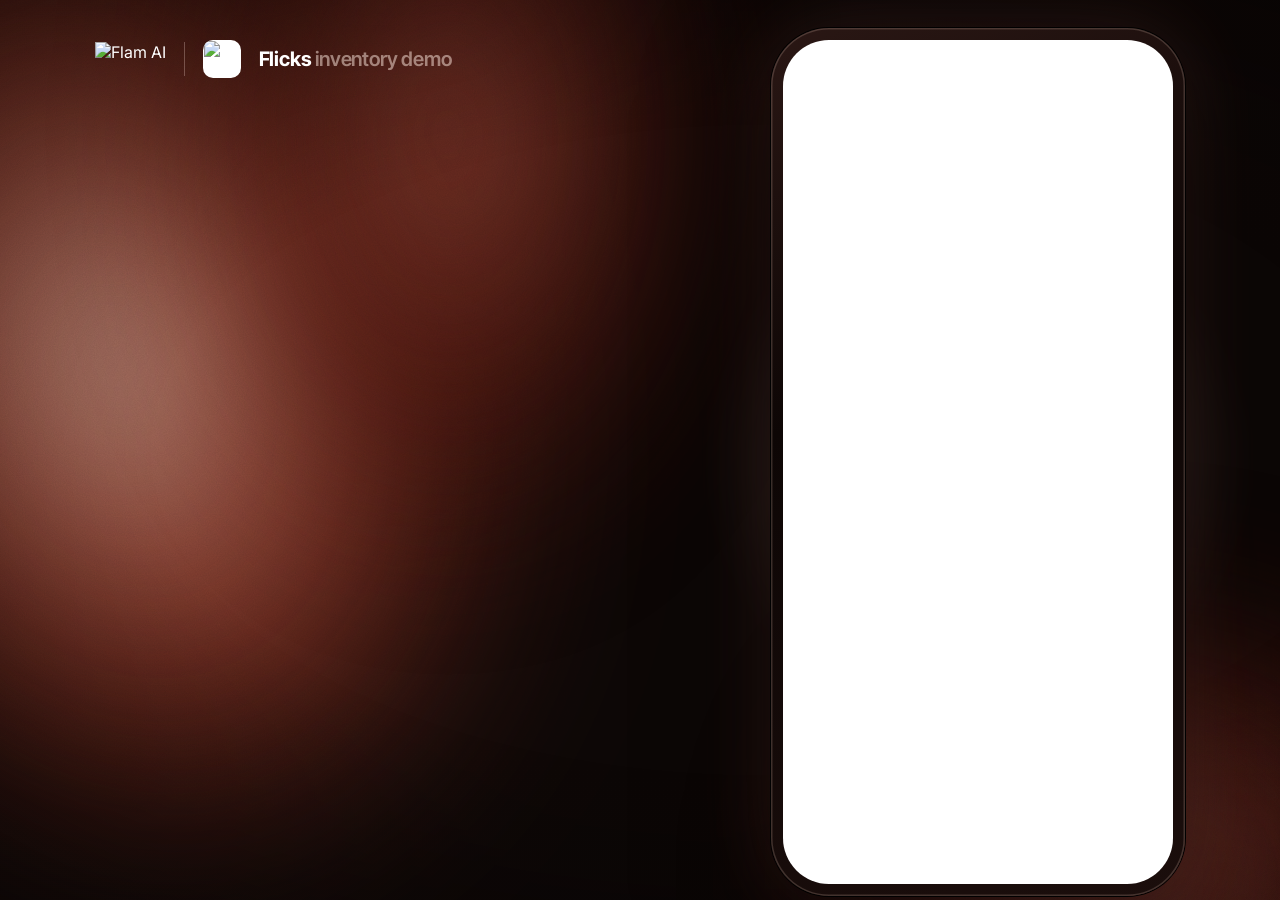
==== src/template.html @ 7ee04789 "Add Flicks × bigbasket inventory demo Interactive, Flam-branded demo of six Flicks placements in the" ====
<!doctype html>
<html lang="en">
<head>
<meta charset="utf-8">
<meta name="viewport" content="width=device-width, initial-scale=1, viewport-fit=cover">
<meta name="theme-color" content="#0B0605">
<title>Flicks × bigbasket · Inventory Demo</title>
<link rel="preconnect" href="https://fonts.googleapis.com">
<link rel="preconnect" href="https://fonts.gstatic.com" crossorigin>
<link href="https://fonts.googleapis.com/css2?family=Inter+Tight:wght@500;600;700;800&family=Inter:wght@400;500;600;700&display=swap" rel="stylesheet">
<style>
:root{
  --bg:#0B0605; --bg2:#140A08;
  --maroon:#4A140D; --rust:#7A2A1C; --copper:#A2584A; --peach:#F2C3B2; --blush:#C9A08F;
  --cream:#F3E6C8; --ink:#FFFFFF; --ink2:rgba(255,240,232,.72); --ink3:rgba(255,236,226,.5);
  --mint:#B5DFC6; --lime:#EEF0B4; --lav:#F2F0FF;
  --glass:rgba(255,236,226,.06); --glass2:rgba(255,236,226,.1); --edge:rgba(255,220,205,.14);
  --flam:linear-gradient(90deg,#EEF0B4 0%,#B5DFC6 45%,#F2F0FF 100%);
  --ease:cubic-bezier(.2,.8,.2,1);
}
*{box-sizing:border-box;-webkit-tap-highlight-color:transparent}
html,body{margin:0;height:100%;background:var(--bg);color:var(--ink);font-family:Inter,system-ui,sans-serif;overflow:hidden}
button{font:inherit;color:inherit}
a{color:inherit}

/* ---------- Flam atmosphere ---------- */
.atmos{position:fixed;inset:0;overflow:hidden;z-index:0;pointer-events:none;background:var(--bg)}
.blob{position:absolute;border-radius:50%;filter:blur(90px);opacity:.9;will-change:transform}
.b1{width:62vw;height:120vh;left:-22vw;top:-20vh;background:radial-gradient(closest-side,#C9A08F 0%,#7A2A1C 55%,transparent 100%);transform:rotate(-18deg);animation:drift1 22s ease-in-out infinite alternate}
.b2{width:38vw;height:90vh;left:16vw;top:-30vh;background:radial-gradient(closest-side,#8E4A3B 0%,#4A140D 60%,transparent 100%);animation:drift2 26s ease-in-out infinite alternate}
.b3{width:50vw;height:60vh;right:-14vw;bottom:-28vh;background:radial-gradient(closest-side,#A2584A 0%,#4A140D 60%,transparent 100%);animation:drift3 30s ease-in-out infinite alternate}
@keyframes drift1{to{transform:rotate(-8deg) translate(4vw,3vh)}}
@keyframes drift2{to{transform:translate(-5vw,8vh) scale(1.1)}}
@keyframes drift3{to{transform:translate(-6vw,-6vh) scale(1.15)}}
.grain{position:absolute;inset:-50%;opacity:.13;mix-blend-mode:overlay;background-image:url("data:image/svg+xml;utf8,<svg xmlns='http://www.w3.org/2000/svg' width='220' height='220'><filter id='n'><feTurbulence type='fractalNoise' baseFrequency='.9' numOctaves='2' stitchTiles='stitch'/><feColorMatrix values='0 0 0 0 1  0 0 0 0 1  0 0 0 0 1  0 0 0 .9 0'/></filter><rect width='100%' height='100%' filter='url(%23n)'/></svg>");animation:grain 1.2s steps(4) infinite}
@keyframes grain{25%{transform:translate(-3%,2%)}50%{transform:translate(2%,-3%)}75%{transform:translate(-1%,3%)}}
.vign{position:absolute;inset:0;background:radial-gradient(120% 90% at 60% 50%,transparent 40%,rgba(5,2,2,.7) 100%)}

/* ---------- desktop layout ---------- */
.app{position:relative;z-index:1;height:100vh;height:100dvh;display:grid;grid-template-columns:minmax(360px,600px) auto;gap:clamp(32px,6vw,96px);align-items:center;justify-content:center;padding:28px clamp(24px,4vw,64px)}
.panel{height:min(860px,calc(100dvh - 56px));display:flex;flex-direction:column;min-width:0}
.lockup{display:flex;align-items:center;gap:18px;animation:fadeUp .8s var(--ease) both}
.lockup img.flam{height:34px;width:auto;display:block}
.lockup .div{width:1px;height:34px;background:rgba(255,230,220,.28)}
.bbTile{width:38px;height:38px;border-radius:10px;background:#fff;display:grid;place-items:center;overflow:hidden}
.bbTile img{width:36px;height:36px;display:block}
.lockup .lab{font-family:'Inter Tight',sans-serif;font-weight:700;font-size:20px;letter-spacing:-.01em}
.lockup .lab span{color:var(--ink3);font-weight:600}

.rail{display:grid;grid-template-columns:repeat(6,1fr);gap:6px;margin-top:clamp(20px,4vh,40px);animation:fadeUp .8s .08s var(--ease) both}
.rail button{border:0;background:transparent;padding:0 0 4px;cursor:pointer;text-align:left;min-height:44px;display:flex;flex-direction:column;gap:8px}
.rail .bar{height:3px;border-radius:3px;background:rgba(255,230,220,.16);overflow:hidden;position:relative}
.rail .bar::after{content:"";position:absolute;inset:0;background:var(--flam);transform:scaleX(0);transform-origin:left;transition:transform .6s var(--ease)}
.rail button.seen .bar::after{transform:scaleX(1);opacity:.45}
.rail button[aria-current="step"] .bar::after{transform:scaleX(1);opacity:1}
.rail .rl{font-size:11px;font-weight:600;color:var(--ink3);letter-spacing:.02em;white-space:nowrap;overflow:hidden;text-overflow:ellipsis;transition:color .3s}
.rail button[aria-current="step"] .rl{color:var(--cream)}
.rail button:hover .rl{color:var(--ink2)}
.rail button:focus-visible{outline:2px solid var(--mint);outline-offset:4px;border-radius:6px}

.detail{flex:1;min-height:0;overflow-y:auto;scrollbar-width:none;padding-top:clamp(18px,4vh,40px)}
.detail::-webkit-scrollbar{display:none}
.detail>*{animation:fadeUp .7s var(--ease) both}
.detail>*:nth-child(2){animation-delay:.05s}.detail>*:nth-child(3){animation-delay:.1s}.detail>*:nth-child(4){animation-delay:.15s}.detail>*:nth-child(5){animation-delay:.2s}.detail>*:nth-child(6){animation-delay:.25s}.detail>*:nth-child(7){animation-delay:.3s}
@keyframes fadeUp{from{opacity:0;transform:translateY(14px)}to{opacity:1;transform:none}}
.meta{display:flex;gap:8px;flex-wrap:wrap;align-items:center}
.pill{display:inline-flex;align-items:center;gap:8px;padding:7px 14px;border-radius:99px;background:rgba(40,14,10,.55);border:1px solid var(--edge);color:var(--cream);font-size:13px;font-weight:500;backdrop-filter:blur(8px);-webkit-backdrop-filter:blur(8px)}
.pill .d{width:7px;height:7px;border-radius:50%}
.pill.rep .d{background:var(--peach);box-shadow:0 0 10px var(--peach)}
.pill.new .d{background:var(--mint);box-shadow:0 0 10px var(--mint)}
.kick{font-family:'Inter Tight',sans-serif;font-weight:600;font-size:14px;color:var(--ink3);letter-spacing:.02em;font-variant-numeric:tabular-nums}
h1{font-family:'Inter Tight',sans-serif;font-weight:800;font-size:clamp(36px,4.2vw,58px);line-height:1.02;letter-spacing:-.035em;margin:18px 0 10px;background:linear-gradient(180deg,#fff 30%,#F6D2C4 100%);-webkit-background-clip:text;background-clip:text;color:transparent;text-shadow:0 0 40px rgba(242,195,178,.18)}
.where{color:var(--ink2);font-size:15px;line-height:1.5}
.cards{display:grid;grid-template-columns:1fr 1fr;gap:10px;margin-top:22px}
.card{background:var(--glass);border:1px solid var(--edge);border-radius:18px;padding:16px 16px 18px;backdrop-filter:blur(14px);-webkit-backdrop-filter:blur(14px)}
.card .k{font-size:11px;font-weight:700;letter-spacing:.14em;text-transform:uppercase;color:var(--ink3);margin-bottom:8px;display:flex;align-items:center;gap:8px}
.card.with .k{color:var(--mint)}
.card p{margin:0;font-size:14px;line-height:1.55;color:var(--ink2)}
.pitch{margin-top:22px;font-family:'Inter Tight',sans-serif;font-size:clamp(18px,1.6vw,22px);line-height:1.4;letter-spacing:-.01em;color:var(--ink2);font-weight:500}
.pitch b{font-weight:700;background:var(--flam);-webkit-background-clip:text;background-clip:text;color:transparent}
.flick{display:flex;align-items:center;gap:10px;flex-wrap:wrap;margin-top:22px}
.flick .pill{padding:7px 14px 7px 8px}
.flick .ic{width:22px;height:22px;border-radius:50%;background:var(--flam);display:grid;place-items:center}
.flick a{font-size:13px;color:var(--ink2);text-decoration:none;border-bottom:1px solid rgba(255,230,220,.3);padding-bottom:1px}
.flick a:hover{color:#fff;border-color:#fff}
.ctrl{display:flex;gap:10px;margin-top:26px;align-items:center}
.btn{min-height:48px;padding:0 22px;border-radius:99px;border:1px solid var(--edge);background:var(--glass2);cursor:pointer;font-weight:600;font-size:15px;display:inline-flex;align-items:center;gap:10px;transition:transform .25s var(--ease),background .25s,box-shadow .25s}
.btn:hover{transform:translateY(-1px);background:rgba(255,236,226,.16)}
.btn.pri{background:#fff;color:#170A07;border-color:#fff;box-shadow:0 8px 30px rgba(242,195,178,.25)}
.btn.pri:hover{box-shadow:0 10px 40px rgba(242,195,178,.45)}
.btn:disabled{opacity:.35;pointer-events:none}
.btn:focus-visible{outline:2px solid var(--mint);outline-offset:3px}
.hint{margin-top:16px;font-size:13px;color:var(--ink3);line-height:1.5;display:flex;gap:8px;align-items:flex-start}
.hint svg{flex:none;margin-top:2px}
.more{margin-top:24px}
.more .k{font-size:11px;font-weight:700;letter-spacing:.14em;text-transform:uppercase;color:var(--ink3);margin-bottom:10px}
.more .chips{display:flex;flex-wrap:wrap;gap:8px}
.more .pill{font-size:12px;padding:6px 12px}

/* ---------- phone ---------- */
.stage{position:relative;display:grid;place-items:center;animation:phoneIn 1s .1s var(--ease) both}
@keyframes phoneIn{from{opacity:0;transform:translateY(30px) scale(.97)}to{opacity:1;transform:none}}
.glow{position:absolute;width:520px;height:520px;border-radius:50%;background:radial-gradient(closest-side,rgba(242,195,178,.32),transparent);filter:blur(30px);z-index:-1;animation:breathe 6s ease-in-out infinite}
@keyframes breathe{50%{transform:scale(1.08);opacity:.8}}
.phone{width:414px;height:868px;border-radius:58px;padding:12px;background:linear-gradient(160deg,#2a1714,#0d0605 40%,#1b0e0c);box-shadow:inset 0 0 0 1.5px rgba(255,220,205,.18),0 0 0 1px #000,0 40px 120px rgba(0,0,0,.6),0 0 80px rgba(162,88,74,.25)}
.screen{width:390px;height:var(--sh,844px);border-radius:46px;overflow:hidden;position:relative;background:#fff;isolation:isolate}

/* full-screen phone mode */
body.m .atmos,body.m .panel,body.m .glow{display:none}
body.m .app{display:block;padding:0;height:100dvh}
body.m .stage{position:fixed;inset:0;display:block;animation:none}
body.m .phone{width:auto;height:auto;padding:0;border-radius:0;background:none;box-shadow:none}
body.m .screen{border-radius:0}

/* ---------- inside the bigbasket screen ---------- */
.view{position:absolute;inset:0;background:#fff;overflow:hidden}
.layer{position:absolute;left:0;right:0;z-index:5}
.layer.topL{top:0}
.layer.footL{bottom:0}
.layer img,.seg img{display:block;width:390px;height:auto;user-select:none;-webkit-user-select:none}
.scroller{position:absolute;inset:0;overflow-y:auto;overflow-x:hidden;scrollbar-width:none;overscroll-behavior:contain;-webkit-overflow-scrolling:touch}
.scroller::-webkit-scrollbar{display:none}
.seg{position:relative}
.hot{position:absolute;border:0;background:transparent;cursor:pointer;border-radius:16px;padding:0;z-index:6}
.hot:active{background:rgba(0,0,0,.06)}
.hot:focus-visible{outline:3px solid #170A07}
.hot.guide{animation:ring 1.6s ease-out infinite}
@keyframes ring{0%{box-shadow:0 0 0 2px #170A07,0 0 0 4px #B5DFC6,0 0 0 4px rgba(181,223,198,.6)}80%{box-shadow:0 0 0 2px #170A07,0 0 0 4px #B5DFC6,0 0 0 16px rgba(181,223,198,0)}100%{box-shadow:0 0 0 2px #170A07,0 0 0 4px #B5DFC6,0 0 0 16px rgba(181,223,198,0)}}
.tip{position:absolute;z-index:9;background:#170A07;color:#F3E6C8;font-size:12.5px;font-weight:600;padding:8px 12px 8px 10px;border-radius:12px;white-space:nowrap;pointer-events:none;box-shadow:0 10px 30px rgba(23,10,7,.35);display:flex;align-items:center;gap:8px;animation:tipIn .5s .25s var(--ease) both}
.tip i{width:7px;height:7px;border-radius:50%;background:#B5DFC6;box-shadow:0 0 8px #B5DFC6;flex:none}
.tip::after{content:"";position:absolute;width:10px;height:10px;background:#170A07;transform:rotate(45deg);left:var(--ax,calc(50% - 5px))}
.tip.up::after{bottom:-4px}
.tip.down::after{top:-4px}
.tip.up{--dy:6px}.tip.down{--dy:-6px}
.tip.right{--dy:0px}
.tip.right::after{left:-4px;top:calc(50% - 5px)}
.tip small{font-weight:500;color:rgba(243,230,200,.6);font-size:11.5px}
@keyframes tipIn{from{opacity:0;transform:translateY(var(--dy))}to{opacity:1;transform:none}}
.tip.bob{animation:tipIn .5s .25s var(--ease) both,bob 2.2s 1s ease-in-out infinite}
@keyframes bob{50%{transform:translateY(calc(var(--dy) * -.5))}}

/* Flicks slot (in-app) */
.slotWrap{padding:12px 12px 16px;background:#fff}
.slotHead{display:flex;align-items:center;gap:8px;margin:0 2px 10px}
.fl{display:inline-flex;align-items:center;gap:5px;background:#170A07;color:#F3E6C8;padding:4px 8px 4px 6px;border-radius:8px;font-size:10px;font-weight:700;letter-spacing:.06em}
.fl img{height:13px;width:auto;display:block}
.slotTitle{font-size:15.5px;font-weight:700;color:#1b1b1b;letter-spacing:-.01em}
.spons{margin-left:auto;font-size:10.5px;color:#6b6b6b;font-weight:600}
.slot{position:relative;border-radius:18px;overflow:hidden;background:#170A07;width:100%;transform:translateZ(0)}
.slot.v{width:56%}
.slotRow{display:flex;gap:12px;align-items:flex-start}
.slotSide{flex:1;color:#2a2a2a;font-size:12.5px;line-height:1.5;padding-top:2px}
.slotSide strong{display:block;font-size:15px;margin-bottom:6px;color:#111}
.poster{position:absolute;inset:0;width:100%;height:100%;border:0;padding:0;cursor:pointer;background:#170A07;display:block;overflow:hidden;transition:opacity .45s var(--ease),transform .45s var(--ease)}
.poster.gone{opacity:0;transform:scale(1.04);pointer-events:none}
.poster>img{width:100%;height:100%;object-fit:cover;display:block;transform:scale(1.02);animation:kb 9s ease-in-out infinite alternate}
@keyframes kb{to{transform:scale(1.08)}}
.poster .np{position:absolute;inset:0;background:radial-gradient(90% 70% at 20% 10%,#C9A08F 0%,#7A2A1C 35%,#2a0c08 70%,#120605 100%)}
.poster .np::after{content:"";position:absolute;inset:0;background-image:inherit;opacity:.0}
.poster .shade{position:absolute;inset:0;background:linear-gradient(180deg,rgba(18,6,5,.0) 35%,rgba(18,6,5,.85) 100%)}
.chipT{position:absolute;top:10px;left:10px;font-size:10px;font-weight:700;letter-spacing:.08em;text-transform:uppercase;background:rgba(18,6,5,.66);color:#F3E6C8;padding:5px 9px;border-radius:99px;backdrop-filter:blur(6px);-webkit-backdrop-filter:blur(6px)}
.pbar{position:absolute;left:10px;right:10px;bottom:10px;display:flex;align-items:center;gap:12px;padding:10px 12px 10px 10px;border-radius:16px;background:rgba(18,6,5,.62);backdrop-filter:blur(12px);-webkit-backdrop-filter:blur(12px);border:1px solid rgba(255,220,205,.16);text-align:left}
.slot.v .pbar{flex-direction:column;align-items:flex-start;gap:8px}
.playB{width:46px;height:46px;border-radius:50%;flex:none;display:grid;place-items:center;background:linear-gradient(135deg,#fff,#F6D2C4);box-shadow:0 0 0 0 rgba(242,195,178,.7);animation:pp 1.8s infinite}
@keyframes pp{0%{box-shadow:0 0 0 0 rgba(242,195,178,.6)}70%{box-shadow:0 0 0 16px rgba(242,195,178,0)}100%{box-shadow:0 0 0 0 rgba(242,195,178,0)}}
.pbar .t1{display:block;color:#fff;font-weight:700;font-size:13.5px;line-height:1.25}
.pbar .t2{display:block;color:rgba(255,236,226,.7);font-size:11.5px;margin-top:2px;line-height:1.3}
.slot iframe{position:absolute;inset:0;width:100%;height:100%;border:0;display:block;background:#000;opacity:0;transition:opacity .5s var(--ease)}
.slot iframe.on{opacity:1}
.loading{position:absolute;inset:0;display:grid;place-items:center;pointer-events:none}
.loading span{width:34px;height:34px;border-radius:50%;border:3px solid rgba(255,236,226,.18);border-top-color:#F6D2C4;animation:spin .8s linear infinite}
@keyframes spin{to{transform:rotate(360deg)}}
.liveB{position:absolute;top:10px;left:10px;z-index:3;display:flex;align-items:center;gap:6px;font-size:10px;font-weight:700;letter-spacing:.08em;background:rgba(18,6,5,.7);color:#F3E6C8;padding:5px 9px;border-radius:99px;animation:fadeUp .4s var(--ease) both}
.liveB i{width:6px;height:6px;border-radius:50%;background:#B5DFC6;box-shadow:0 0 8px #B5DFC6;animation:blink 1.2s infinite}
@keyframes blink{50%{opacity:.3}}
.stopB{position:absolute;top:8px;right:8px;z-index:3;border:0;border-radius:99px;background:rgba(18,6,5,.7);color:#fff;font-size:11px;font-weight:700;padding:0 12px;min-height:32px;cursor:pointer;animation:fadeUp .4s var(--ease) both}

/* end-of-tour sheet inside phone */
.done{position:absolute;left:12px;right:12px;bottom:110px;z-index:12;background:#170A07;color:#F3E6C8;border-radius:20px;padding:16px;display:flex;align-items:center;gap:12px;box-shadow:0 20px 50px rgba(0,0,0,.35);animation:fadeUp .6s .3s var(--ease) both}
.done img{height:22px}
.done p{margin:0;font-size:13px;line-height:1.4;flex:1}
.done button{border:0;background:#fff;color:#170A07;border-radius:99px;min-height:40px;padding:0 14px;font-weight:700;font-size:13px;cursor:pointer}

@media (prefers-reduced-motion:reduce){*{animation-duration:.01ms!important;animation-iteration-count:1!important;transition-duration:.01ms!important}}
</style>
</head>
<body>
<div class="atmos" aria-hidden="true"><div class="blob b1"></div><div class="blob b2"></div><div class="blob b3"></div><div class="vign"></div><div class="grain"></div></div>

<div class="app">
  <section class="panel" aria-label="Guided tour">
    <div class="lockup">
      <img class="flam" src="%%FLAMLOGO%%" alt="Flam AI">
      <span class="div" aria-hidden="true"></span>
      <span class="bbTile"><img src="%%BBLOGO%%" alt="bigbasket"></span>
      <span class="lab">Flicks <span>inventory demo</span></span>
    </div>
    <nav class="rail" id="rail" aria-label="Steps"></nav>
    <div class="detail" id="detail" aria-live="polite"></div>
  </section>

  <div class="stage">
    <div class="glow" aria-hidden="true"></div>
    <div class="phone" id="phone"><div class="screen" id="screen"></div></div>
  </div>
</div>

<script>
const IMG = %%IMAGES%%;
const META = %%META%%;
const FLAMLOGO = "%%FLAMLOGO%%";
const PW = 390;
const hOf = k => Math.round(META[k].sh * PW / META[k].sw);
const kOf = k => PW / META[k].sw;
let SH = 844;

const FLICKS = {
  juice:{id:'tyon6l',ar:[1080,1080],name:'Juice Flavor Swap',url:'https://flicks.flamapp.ai/flicks/6af308bcb10716f58b9b6ec4'},
  can:{id:'n0489i',ar:[1080,1080],name:'Beverage Can Swap',url:'https://flicks.flamapp.ai/flicks/6af307fcb10716f58b9b6eb7'},
  lip:{id:'onflg2',ar:[1080,1080],name:'Lip Shade Swap',url:null},
  cereal:{id:'wkkw32',ar:[1080,1080],name:'General Mills Cereal Swap',url:'https://flicks.flamapp.ai/flicks/6af309e6a27f1f11182f51fc'},
  necklace:{id:'ikutv6',ar:[1080,1920],name:'Necklace Swap',url:'https://flicks.flamapp.ai/flicks/6ad32ac3ed871ac8bb26e6d2'},
  eye:{id:'it6hi9',ar:[1080,1080],name:'Eyeshadow Makeup Swap',url:'https://flicks.flamapp.ai/flicks/6ad327ebed871ac8bb26e6c4'}
};

const SLOTS = {
  home:{flick:'juice',title:'Festive masthead',spons:'Sponsored',poster:'home_mast',t1:'See this masthead as a Flick',t2:'Same scene. Each sponsor’s product swaps in.'},
  brand:{flick:'can',title:'Brand of the Day',spons:'Brand store',poster:'brand_hero',t1:'See this hero as a Flick',t2:'The pack swaps through the range in one video.'},
  pdp:{flick:'necklace',title:'Complete the gift',spons:'Sponsored',poster:null,vertical:true,t1:'Play Flick',t2:'Model stays, necklace swaps.',side:'<strong>Gifting for your sister?</strong>Pair this gift box with a piece from the Jewellery Collection. Tap the Flick and swap styles on the same model.'},
  search:{flick:'lip',title:'Trending in Beauty',spons:'Sponsored',poster:'se_banner',t1:'See this banner as a Flick',t2:'Same model, every shade in the range.'},
  cat:{flick:'eye',title:'Beauty & Personal Care',spons:'Sponsored',poster:null,t1:'Play the category Flick',t2:'Swap the look, keep the model and scene.'},
  sb:{flick:'cereal',title:'Restock your breakfast',spons:'Sponsored',poster:null,t1:'Play the replenishment Flick',t2:'The cereal pack swaps, the breakfast scene stays.'}
};

const NAVHOT = ()=>[
  {x:60,y:20,w:300,h:150,go:'home',key:'nav-home',tip:'Tap Home'},
  {x:380,y:20,w:250,h:150,go:'cat',key:'nav-cat',tip:'Tap Categories'},
  {x:650,y:20,w:290,h:150,go:'sb',key:'nav-sb',tip:'Tap Order again'},
];
const SCREENS = {
  home:{top:'home_top',foot:{img:'home_foot',hot:[...NAVHOT(),{x:985,y:0,w:190,h:180,go:'brand',key:'bod',tip:'Tap Brand of the Day',dir:'up'}]},
    body:[{img:'home_a',hot:[{x:30,y:212,w:870,h:132,go:'search',key:'searchbar',tip:'Tap the search bar',dir:'down'}]},
          {slot:'home'},
          {img:'home_b',hot:[{x:40,y:200,w:340,h:370,go:'pdp',key:'truffle',tip:'Open this gift box',dir:'up'}]},
          {img:'home_c'}]},
  brand:{top:{img:'brand_top',hot:[{x:30,y:175,w:150,h:150,go:'home',key:'back',tip:'Go back',dir:'right'}]},
    body:[{slot:'brand'},{img:'brand_a'},{img:'brand_b'},{img:'brand_c'}]},
  pdp:{top:{img:'pdp_top',hot:[{x:15,y:75,w:85,h:85,go:'home',key:'back',tip:'Go back',dir:'right'}]},foot:{img:'pdp_foot'},
    body:[{img:'pdp_a'},{slot:'pdp'},{img:'pdp_b'}]},
  search:{top:{img:'se_top',hot:[{x:20,y:85,w:90,h:80,go:'home',key:'back',tip:'Go back',dir:'right'}]},
    body:[{img:'se_a'},{slot:'search'},{img:'se_b'}]},
  cat:{top:'cat_top',foot:{img:'cat_foot',hot:NAVHOT()},
    body:[{img:'cat_a'},{img:'cat_b'},{slot:'cat'},{img:'cat_c'}]},
  sb:{top:'sb_top',foot:{img:'sb_foot',hot:NAVHOT()},
    body:[{slot:'sb'},{img:'sb_a'}]}
};

const STEPS = [
  {screen:'home',slot:'home',type:'rep',short:'Masthead',title:'Home festive masthead',
   where:'Home › the “Happy Bhai-Dooj, powered by…” masthead at the top of the feed.',
   today:'A static co-branded masthead. Several sponsors share one image, and each gets a logo.',
   flicks:'One Flick in the same slot. The festive scene stays and each sponsor’s product swaps in, so every co-sponsor gets the hero shot.',
   pitch:'<b>Same premium slot, more sellable units.</b> One shoot can carry several brands in rotation, and the slot moves from a static rate card to video.'},
  {screen:'brand',slot:'brand',type:'rep',short:'Brand of the Day',title:'Brand of the Day store',
   where:'Floating “Brand of the Day” bubble › brand store hero (BRU × Red Label).',
   today:'The bubble opens a brand store with a static hero banner above the product rails.',
   flicks:'The hero becomes a Flick. The scene holds while the pack or can swaps through the range, and the rails below stay shoppable.',
   pitch:'<b>A top-tier sponsorship package.</b> The brand that buys “Brand of the Day” shows its whole range in one hero, not one SKU.'},
  {screen:'pdp',slot:'pdp',type:'new',short:'Product page',title:'Product page “Complete the gift”',
   where:'Product page › under Similar Products (Truffle Treats gift box).',
   today:'Organic Similar Products and brand links. There is no video ad unit on the page.',
   flicks:'A vertical Flick under Similar Products. The model stays and the jewellery swaps, a gifting cross-sell at the moment of intent.',
   pitch:'<b>New inventory on the highest-intent page.</b> Cross-category brands like jewellery and beauty reach gift buyers right before Add to Basket.'},
  {screen:'search',slot:'search',type:'rep',short:'Search',title:'Search landing banner',
   where:'Search › the carousel under “Season specials”.',
   today:'A static carousel banner (“Comfort in every corner”) on the search landing.',
   flicks:'The same carousel slot plays a Flick. The model stays while shades swap, and the variant can follow what the shopper typed.',
   pitch:'<b>Search-intent video.</b> One creative with many variants, so the Flick can lead with the product that matches the query.'},
  {screen:'cat',slot:'cat',type:'new',short:'Categories',title:'Category takeover',
   where:'Categories › above the Beauty & Personal Care grid.',
   today:'The category grid has tiles only, with no paid placement.',
   flicks:'A category-level Flick above the Beauty grid. Model and scene stay while the look swaps.',
   pitch:'<b>A new aisle-level unit.</b> Sell it per category (Beauty, Snacks, Beverages) to the brands that own that aisle.'},
  {screen:'sb',slot:'sb',type:'new',short:'Smart Basket',title:'Smart Basket replenishment',
   where:'Order again › Smart Basket, above the reorder grid.',
   today:'A reorder grid (Dairy & Cheese, Cereals & Breakfast…) with no brand video.',
   flicks:'A replenishment Flick. The breakfast scene stays while the cereal pack swaps, aimed at repeat buyers of the category.',
   pitch:'<b>Retention inventory.</b> Brands can win the reorder moment, including switching shoppers from a competitor’s pack.'}
];
const MORE = ['Electronics hero carousel','“Maha sale on electronics” banner','“A little extra with every buy!” banner','Celebrations “Get Festival ready”','Brand store mid banners','“Auspicious festive picks” carousel'];

const ROUTE = {
  home:{brand:'bod',pdp:'truffle',search:'searchbar',cat:'nav-cat',sb:'nav-sb'},
  brand:{'*':'back'}, pdp:{'*':'back'}, search:{'*':'back'},
  cat:{home:'nav-home',brand:'nav-home',pdp:'nav-home',search:'nav-home',sb:'nav-sb'},
  sb:{home:'nav-home',brand:'nav-home',pdp:'nav-home',search:'nav-home',cat:'nav-cat'}
};

let cur = {screen:'home', step:0};
const seen = new Set([0]);
const screenEl = document.getElementById('screen');
let view = null;

/* ---------- Flick lifecycle: one live player at a time, removed on any scroll / navigation ---------- */
let live = null, mountedAt = 0;
function flickDoc(f){
  return '<!doctype html><html><head><meta charset="utf-8"><meta name="viewport" content="width=device-width,initial-scale=1">'+
    '<style>html,body{margin:0;padding:0;background:#000;overflow:hidden;height:100%}flam-embed{display:block}</style></head><body>'+
    '<script src="https://flicks.flamapp.live/'+f.id+'/embed.js" async><\/script>'+
    '<flam-embed id="'+f.id+'" style="aspect-ratio:'+f.ar[0]+'/'+f.ar[1]+';width:100%"></flam-embed></body></html>';
}
function startFlick(slotKey, box){
  stopFlick();
  const f = FLICKS[SLOTS[slotKey].flick];
  const poster = box.querySelector('.poster');
  poster.classList.add('gone');
  const spin = el('div',{class:'loading'},'<span></span>');
  const ifr = document.createElement('iframe');
  ifr.title = f.name + ' (Flick)';
  ifr.setAttribute('allow','autoplay; fullscreen; encrypted-media; picture-in-picture; clipboard-write');
  ifr.addEventListener('load', ()=>{ ifr.classList.add('on'); setTimeout(()=>spin.remove(), 400); });
  ifr.srcdoc = flickDoc(f);
  const badge = el('span',{class:'liveB'},'<i></i>LIVE FLICK');
  const stop = el('button',{type:'button',class:'stopB','aria-label':'Stop Flick'},'Stop ×');
  stop.addEventListener('click', e=>{ e.stopPropagation(); stopFlick(); });
  box.append(spin, ifr, badge, stop);
  live = {box, nodes:[spin, ifr, badge, stop]};
  mountedAt = performance.now();
}
function stopFlick(){
  if(!live) return;
  // Removing the iframe destroys the player and every nested frame, so no audio can continue.
  live.nodes.forEach(n=>n.remove());
  const p = live.box.querySelector('.poster'); if(p) p.classList.remove('gone');
  live = null;
}
const GRACE = 250;
document.addEventListener('scroll', ()=>{ if(live && performance.now()-mountedAt>GRACE) stopFlick(); }, true);
document.addEventListener('wheel', e=>{ if(live && Math.abs(e.deltaY)+Math.abs(e.deltaX)>1) stopFlick(); }, {capture:true, passive:true});
document.addEventListener('touchmove', ()=>{ if(live) stopFlick(); }, {capture:true, passive:true});
document.addEventListener('visibilitychange', ()=>{ if(document.hidden) stopFlick(); });
window.addEventListener('pagehide', stopFlick);

/* ---------- building screens ---------- */
function el(tag, attrs={}, html){ const e=document.createElement(tag); for(const k in attrs) e.setAttribute(k,attrs[k]); if(html!=null) e.innerHTML=html; return e; }
function img(k){ const i=el('img',{src:IMG[k],alt:'',width:PW,height:hOf(k),draggable:'false'}); return i; }
function addHots(container, piece, hots){
  const k = kOf(piece);
  (hots||[]).forEach(h=>{
    const b = el('button',{type:'button',class:'hot','data-key':h.key,'aria-label':h.tip||h.key});
    b.style.cssText = `left:${h.x*k}px;top:${h.y*k}px;width:${h.w*k}px;height:${h.h*k}px`;
    b.addEventListener('click', ()=>go(h.go));
    b._h = h; b._k = k;
    container.appendChild(b);
  });
}
const PLAY = '<svg width="18" height="18" viewBox="0 0 24 24" aria-hidden="true"><path d="M8 5.5v13l10.5-6.5z" fill="#170A07"/></svg>';
function slotNode(key){
  const s = SLOTS[key], f = FLICKS[s.flick];
  const wrap = el('div',{class:'slotWrap'});
  wrap.appendChild(el('div',{class:'slotHead'},`<span class="fl"><img src="${FLAMLOGO}" alt="">FLICKS</span><span class="slotTitle">${s.title}</span><span class="spons">${s.spons}</span>`));
  const box = el('div',{class:'slot'+(s.vertical?' v':'')});
  box.style.aspectRatio = f.ar[0]+'/'+f.ar[1];
  const poster = el('button',{type:'button',class:'poster','aria-label':`Play ${f.name}`});
  poster.innerHTML = (s.poster?`<img src="${IMG[s.poster]}" alt=""><span class="shade"></span><span class="chipT">Today · static ad</span>`:'<span class="np"></span>') +
    `<span class="pbar"><span class="playB">${PLAY}</span><span><span class="t1">${s.t1}</span><span class="t2">${f.name} · ${s.t2}</span></span></span>`;
  poster.addEventListener('click', ()=>startFlick(key, box));
  box.appendChild(poster);
  if(s.vertical){ const row = el('div',{class:'slotRow'}); row.append(box, el('div',{class:'slotSide'},s.side)); wrap.appendChild(row); }
  else wrap.appendChild(box);
  return wrap;
}
function buildView(screen){
  const S = SCREENS[screen];
  const v = el('div',{class:'view'});
  const top = typeof S.top==='string'?{img:S.top}:S.top;
  const foot = S.foot ? (typeof S.foot==='string'?{img:S.foot}:S.foot) : null;
  const sc = el('div',{class:'scroller'});
  sc.style.paddingTop = hOf(top.img)+'px';
  if(foot) sc.style.paddingBottom = (hOf(foot.img)-10)+'px';
  S.body.forEach(seg=>{
    if(seg.slot){ sc.appendChild(slotNode(seg.slot)); return; }
    const d = el('div',{class:'seg'}); d.appendChild(img(seg.img)); addHots(d, seg.img, seg.hot); sc.appendChild(d);
  });
  v.appendChild(sc);
  const t = el('div',{class:'layer topL'}); t.appendChild(img(top.img)); t.style.height=hOf(top.img)+'px'; addHots(t, top.img, top.hot); v.appendChild(t);
  if(foot){ const b = el('div',{class:'layer footL'}); b.appendChild(img(foot.img)); b.style.height=hOf(foot.img)+'px'; addHots(b, foot.img, foot.hot); v.appendChild(b); }
  v._sc = sc; v._topH = hOf(top.img); v._footH = foot?hOf(foot.img):0;
  return v;
}
function settleScroll(v){
  const st = STEPS[cur.step];
  if(!st || st.screen!==cur.screen) return;
  const target = v._sc.querySelector('.slotWrap');
  if(!target) return;
  if(target.offsetTop + target.offsetHeight > SH - v._footH) v._sc.scrollTop = Math.max(0, target.offsetTop - v._topH - 8);
}
function renderScreen(dir){
  stopFlick();
  const old = view;
  view = buildView(cur.screen);
  screenEl.appendChild(view);
  settleScroll(view);
  const reduce = matchMedia('(prefers-reduced-motion: reduce)').matches;
  if(old && dir && !reduce){
    const ease = 'cubic-bezier(.2,.8,.2,1)';
    if(dir>0){
      view.style.zIndex = 2;
      view.animate([{transform:'translateX(100%)'},{transform:'none'}],{duration:420,easing:ease});
      old.animate([{transform:'none',filter:'brightness(1)'},{transform:'translateX(-28%)',filter:'brightness(.7)'}],{duration:420,easing:ease}).onfinish=()=>old.remove();
    } else {
      old.style.zIndex = 2; view.style.zIndex = 1;
      view.animate([{transform:'translateX(-28%)',filter:'brightness(.7)'},{transform:'none',filter:'brightness(1)'}],{duration:420,easing:ease});
      old.animate([{transform:'none'},{transform:'translateX(100%)'}],{duration:420,easing:ease}).onfinish=()=>old.remove();
    }
  } else if(old){
    old.remove();
    if(!reduce) view.animate([{opacity:0},{opacity:1}],{duration:300});
  }
  applyGuide();
}
function nextIdx(){ return cur.step+1 < STEPS.length ? cur.step+1 : null; }
function applyGuide(){
  const v = view;
  const n = nextIdx();
  if(n==null){ showDone(v); return; }
  const r = ROUTE[cur.screen]; if(!r) return;
  const key = r[STEPS[n].screen] || r['*']; if(!key) return;
  const hot = v.querySelector(`.hot[data-key="${key}"]`); if(!hot) return;
  hot.classList.add('guide');
  const h = hot._h, k = hot._k, dir = h.dir || 'up';
  const nxt = h.tip.includes(STEPS[n].short) ? '' : `<small>Next: ${STEPS[n].short}</small>`;
  const tip = el('div',{class:'tip bob '+dir},`<i></i>${h.tip}${nxt}`);
  hot.parentElement.appendChild(tip);
  const w = tip.offsetWidth;
  const cx = h.x*k + h.w*k/2;
  if(dir==='right'){
    tip.style.left = (h.x*k + h.w*k + 12)+'px';
    tip.style.top = (h.y*k + h.h*k/2 - tip.offsetHeight/2)+'px';
    return;
  }
  const left = Math.max(10, Math.min(PW-10-w, cx - w/2));
  tip.style.left = left+'px';
  tip.style.top = dir==='up' ? (h.y*k - 46)+'px' : (h.y*k + h.h*k + 12)+'px';
  tip.style.setProperty('--ax', Math.max(12, Math.min(w-22, cx-left-5))+'px');
}
function showDone(v){
  const d = el('div',{class:'done'},`<img src="${FLAMLOGO}" alt="Flam"><p>That’s all six Flicks placements on bigbasket.</p><button type="button">Replay tour</button>`);
  d.querySelector('button').addEventListener('click', ()=>{ seen.clear(); jump(0); });
  v.appendChild(d);
}
function go(screen){
  if(screen===cur.screen) return;
  const dir = screen==='home' || (cur.screen==='sb' && screen==='cat') ? -1 : 1;
  cur.screen = screen;
  const n = nextIdx();
  if(n!=null && STEPS[n].screen===screen) cur.step = n;
  else if(screen!=='home'){ const i = STEPS.findIndex(s=>s.screen===screen); if(i>=0) cur.step = i; }
  seen.add(cur.step);
  renderScreen(dir); renderPanel();
}
function jump(i){
  const dir = i>=cur.step ? 1 : -1;
  const same = STEPS[i].screen===cur.screen;
  cur.step=i; cur.screen=STEPS[i].screen; seen.add(i);
  renderScreen(same?0:dir); renderPanel();
}

/* ---------- guided panel ---------- */
function renderPanel(){
  const rail = document.getElementById('rail'); rail.innerHTML='';
  STEPS.forEach((s,i)=>{
    const b = el('button',{type:'button',class:seen.has(i)?'seen':''},`<span class="bar"></span><span class="rl">${String(i+1).padStart(2,'0')} ${s.short}</span>`);
    if(i===cur.step) b.setAttribute('aria-current','step');
    b.addEventListener('click',()=>jump(i));
    rail.appendChild(b);
  });
  const s = STEPS[cur.step], f = FLICKS[SLOTS[s.slot].flick];
  const last = cur.step===STEPS.length-1;
  const onIt = cur.screen===s.screen;
  const d = document.getElementById('detail');
  d.innerHTML = `
    <div class="meta"><span class="kick">${String(cur.step+1).padStart(2,'0')} / ${String(STEPS.length).padStart(2,'0')}</span>
      <span class="pill ${s.type}"><span class="d"></span>${s.type==='rep'?'Existing ad slot → Flick':'New Flicks inventory'}</span></div>
    <h1>${s.title}</h1>
    <div class="where">${s.where}</div>
    <div class="cards"><div class="card"><div class="k">Today</div><p>${s.today}</p></div><div class="card with"><div class="k">With Flicks</div><p>${s.flicks}</p></div></div>
    <div class="pitch">${s.pitch}</div>
    <div class="flick"><span class="pill"><span class="ic">${PLAY.replace('18','11').replace('18','11')}</span>${f.name}</span>${f.url?`<a href="${f.url}" target="_blank" rel="noopener">Open in Flicks ↗</a>`:''}</div>
    <div>
      <div class="ctrl">
        <button type="button" class="btn" id="prevB" ${cur.step===0?'disabled':''} aria-label="Previous step">←</button>
        <button type="button" class="btn pri" id="nextB">${last?'Replay tour':'Next placement'} <span aria-hidden="true">→</span></button>
      </div>
      <div class="hint"><svg width="14" height="14" viewBox="0 0 24 24" aria-hidden="true"><circle cx="12" cy="12" r="10" fill="none" stroke="#B5DFC6" stroke-width="2"/><path d="M12 11v6M12 7.5v.5" stroke="#B5DFC6" stroke-width="2" stroke-linecap="round"/></svg>
        <span>${onIt?'Tap the play button on the slot in the phone. Scrolling, going back or changing step stops the Flick, so its sound never carries over.':'Follow the glowing ring in the phone to reach this placement.'}</span></div>
    </div>
    ${last?`<div class="more"><div class="k">More slots in the app that can run Flicks</div><div class="chips">${MORE.map(m=>`<span class="pill">${m}</span>`).join('')}</div></div>`:''}`;
  document.getElementById('prevB').onclick=()=>jump(Math.max(0,cur.step-1));
  document.getElementById('nextB').onclick=()=>{ if(last){ seen.clear(); jump(0);} else jump(cur.step+1); };
}
document.addEventListener('keydown', e=>{
  if(document.body.classList.contains('m')) return;
  if(e.target.closest && e.target.closest('input,textarea')) return;
  if(e.key==='ArrowRight' && cur.step<STEPS.length-1) jump(cur.step+1);
  if(e.key==='ArrowLeft' && cur.step>0) jump(cur.step-1);
});

/* ---------- sizing: full-screen on phones, framed beside the guide on wider screens ---------- */
const phoneEl = document.getElementById('phone');
function layout(){
  const mobile = window.innerWidth < 760;
  document.body.classList.toggle('m', mobile);
  let newSH;
  if(mobile){
    const z = window.innerWidth / PW;
    phoneEl.style.zoom = z;
    newSH = Math.round(window.innerHeight / z);
  } else {
    newSH = 844;
    phoneEl.style.zoom = Math.min(1, Math.max(.55, (window.innerHeight - 48) / 868));
  }
  if(newSH !== SH){ SH = newSH; screenEl.style.setProperty('--sh', SH+'px'); if(view) settleScroll(view); }
}
let rT; window.addEventListener('resize', ()=>{ clearTimeout(rT); rT=setTimeout(layout,60); });
layout();
renderScreen(0); renderPanel();
</script>
</body>
</html>
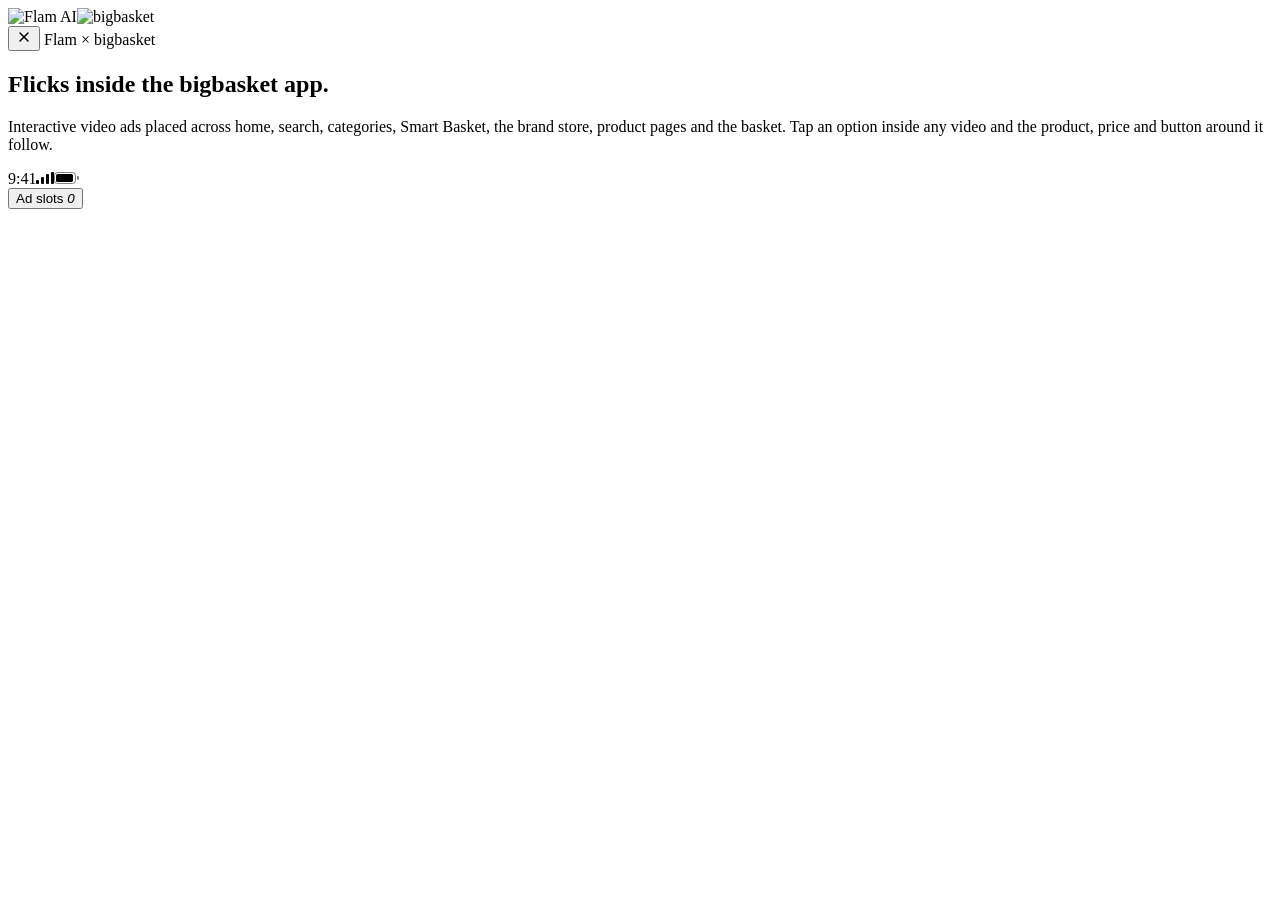
==== commit 8a0d32cf: "Rebuild as a working bigbasket app replica with Flicks in 18 ad slots, like the noon and Instacart d" ====
--- a/src/template.html
+++ b/src/template.html
@@ -2,529 +2,38 @@
 <html lang="en">
 <head>
 <meta charset="utf-8">
+<meta name="robots" content="noindex, nofollow">
 <meta name="viewport" content="width=device-width, initial-scale=1, viewport-fit=cover">
-<meta name="theme-color" content="#0B0605">
-<title>Flicks × bigbasket · Inventory Demo</title>
-<link rel="preconnect" href="https://fonts.googleapis.com">
-<link rel="preconnect" href="https://fonts.gstatic.com" crossorigin>
-<link href="https://fonts.googleapis.com/css2?family=Inter+Tight:wght@500;600;700;800&family=Inter:wght@400;500;600;700&display=swap" rel="stylesheet">
+<meta name="theme-color" content="#110D0C">
+<title>Flicks on bigbasket</title>
 <style>
-:root{
-  --bg:#0B0605; --bg2:#140A08;
-  --maroon:#4A140D; --rust:#7A2A1C; --copper:#A2584A; --peach:#F2C3B2; --blush:#C9A08F;
-  --cream:#F3E6C8; --ink:#FFFFFF; --ink2:rgba(255,240,232,.72); --ink3:rgba(255,236,226,.5);
-  --mint:#B5DFC6; --lime:#EEF0B4; --lav:#F2F0FF;
-  --glass:rgba(255,236,226,.06); --glass2:rgba(255,236,226,.1); --edge:rgba(255,220,205,.14);
-  --flam:linear-gradient(90deg,#EEF0B4 0%,#B5DFC6 45%,#F2F0FF 100%);
-  --ease:cubic-bezier(.2,.8,.2,1);
-}
-*{box-sizing:border-box;-webkit-tap-highlight-color:transparent}
-html,body{margin:0;height:100%;background:var(--bg);color:var(--ink);font-family:Inter,system-ui,sans-serif;overflow:hidden}
-button{font:inherit;color:inherit}
-a{color:inherit}
-
-/* ---------- Flam atmosphere ---------- */
-.atmos{position:fixed;inset:0;overflow:hidden;z-index:0;pointer-events:none;background:var(--bg)}
-.blob{position:absolute;border-radius:50%;filter:blur(90px);opacity:.9;will-change:transform}
-.b1{width:62vw;height:120vh;left:-22vw;top:-20vh;background:radial-gradient(closest-side,#C9A08F 0%,#7A2A1C 55%,transparent 100%);transform:rotate(-18deg);animation:drift1 22s ease-in-out infinite alternate}
-.b2{width:38vw;height:90vh;left:16vw;top:-30vh;background:radial-gradient(closest-side,#8E4A3B 0%,#4A140D 60%,transparent 100%);animation:drift2 26s ease-in-out infinite alternate}
-.b3{width:50vw;height:60vh;right:-14vw;bottom:-28vh;background:radial-gradient(closest-side,#A2584A 0%,#4A140D 60%,transparent 100%);animation:drift3 30s ease-in-out infinite alternate}
-@keyframes drift1{to{transform:rotate(-8deg) translate(4vw,3vh)}}
-@keyframes drift2{to{transform:translate(-5vw,8vh) scale(1.1)}}
-@keyframes drift3{to{transform:translate(-6vw,-6vh) scale(1.15)}}
-.grain{position:absolute;inset:-50%;opacity:.13;mix-blend-mode:overlay;background-image:url("data:image/svg+xml;utf8,<svg xmlns='http://www.w3.org/2000/svg' width='220' height='220'><filter id='n'><feTurbulence type='fractalNoise' baseFrequency='.9' numOctaves='2' stitchTiles='stitch'/><feColorMatrix values='0 0 0 0 1  0 0 0 0 1  0 0 0 0 1  0 0 0 .9 0'/></filter><rect width='100%' height='100%' filter='url(%23n)'/></svg>");animation:grain 1.2s steps(4) infinite}
-@keyframes grain{25%{transform:translate(-3%,2%)}50%{transform:translate(2%,-3%)}75%{transform:translate(-1%,3%)}}
-.vign{position:absolute;inset:0;background:radial-gradient(120% 90% at 60% 50%,transparent 40%,rgba(5,2,2,.7) 100%)}
-
-/* ---------- desktop layout ---------- */
-.app{position:relative;z-index:1;height:100vh;height:100dvh;display:grid;grid-template-columns:minmax(360px,600px) auto;gap:clamp(32px,6vw,96px);align-items:center;justify-content:center;padding:28px clamp(24px,4vw,64px)}
-.panel{height:min(860px,calc(100dvh - 56px));display:flex;flex-direction:column;min-width:0}
-.lockup{display:flex;align-items:center;gap:18px;animation:fadeUp .8s var(--ease) both}
-.lockup img.flam{height:34px;width:auto;display:block}
-.lockup .div{width:1px;height:34px;background:rgba(255,230,220,.28)}
-.bbTile{width:38px;height:38px;border-radius:10px;background:#fff;display:grid;place-items:center;overflow:hidden}
-.bbTile img{width:36px;height:36px;display:block}
-.lockup .lab{font-family:'Inter Tight',sans-serif;font-weight:700;font-size:20px;letter-spacing:-.01em}
-.lockup .lab span{color:var(--ink3);font-weight:600}
-
-.rail{display:grid;grid-template-columns:repeat(6,1fr);gap:6px;margin-top:clamp(20px,4vh,40px);animation:fadeUp .8s .08s var(--ease) both}
-.rail button{border:0;background:transparent;padding:0 0 4px;cursor:pointer;text-align:left;min-height:44px;display:flex;flex-direction:column;gap:8px}
-.rail .bar{height:3px;border-radius:3px;background:rgba(255,230,220,.16);overflow:hidden;position:relative}
-.rail .bar::after{content:"";position:absolute;inset:0;background:var(--flam);transform:scaleX(0);transform-origin:left;transition:transform .6s var(--ease)}
-.rail button.seen .bar::after{transform:scaleX(1);opacity:.45}
-.rail button[aria-current="step"] .bar::after{transform:scaleX(1);opacity:1}
-.rail .rl{font-size:11px;font-weight:600;color:var(--ink3);letter-spacing:.02em;white-space:nowrap;overflow:hidden;text-overflow:ellipsis;transition:color .3s}
-.rail button[aria-current="step"] .rl{color:var(--cream)}
-.rail button:hover .rl{color:var(--ink2)}
-.rail button:focus-visible{outline:2px solid var(--mint);outline-offset:4px;border-radius:6px}
-
-.detail{flex:1;min-height:0;overflow-y:auto;scrollbar-width:none;padding-top:clamp(18px,4vh,40px)}
-.detail::-webkit-scrollbar{display:none}
-.detail>*{animation:fadeUp .7s var(--ease) both}
-.detail>*:nth-child(2){animation-delay:.05s}.detail>*:nth-child(3){animation-delay:.1s}.detail>*:nth-child(4){animation-delay:.15s}.detail>*:nth-child(5){animation-delay:.2s}.detail>*:nth-child(6){animation-delay:.25s}.detail>*:nth-child(7){animation-delay:.3s}
-@keyframes fadeUp{from{opacity:0;transform:translateY(14px)}to{opacity:1;transform:none}}
-.meta{display:flex;gap:8px;flex-wrap:wrap;align-items:center}
-.pill{display:inline-flex;align-items:center;gap:8px;padding:7px 14px;border-radius:99px;background:rgba(40,14,10,.55);border:1px solid var(--edge);color:var(--cream);font-size:13px;font-weight:500;backdrop-filter:blur(8px);-webkit-backdrop-filter:blur(8px)}
-.pill .d{width:7px;height:7px;border-radius:50%}
-.pill.rep .d{background:var(--peach);box-shadow:0 0 10px var(--peach)}
-.pill.new .d{background:var(--mint);box-shadow:0 0 10px var(--mint)}
-.kick{font-family:'Inter Tight',sans-serif;font-weight:600;font-size:14px;color:var(--ink3);letter-spacing:.02em;font-variant-numeric:tabular-nums}
-h1{font-family:'Inter Tight',sans-serif;font-weight:800;font-size:clamp(36px,4.2vw,58px);line-height:1.02;letter-spacing:-.035em;margin:18px 0 10px;background:linear-gradient(180deg,#fff 30%,#F6D2C4 100%);-webkit-background-clip:text;background-clip:text;color:transparent;text-shadow:0 0 40px rgba(242,195,178,.18)}
-.where{color:var(--ink2);font-size:15px;line-height:1.5}
-.cards{display:grid;grid-template-columns:1fr 1fr;gap:10px;margin-top:22px}
-.card{background:var(--glass);border:1px solid var(--edge);border-radius:18px;padding:16px 16px 18px;backdrop-filter:blur(14px);-webkit-backdrop-filter:blur(14px)}
-.card .k{font-size:11px;font-weight:700;letter-spacing:.14em;text-transform:uppercase;color:var(--ink3);margin-bottom:8px;display:flex;align-items:center;gap:8px}
-.card.with .k{color:var(--mint)}
-.card p{margin:0;font-size:14px;line-height:1.55;color:var(--ink2)}
-.pitch{margin-top:22px;font-family:'Inter Tight',sans-serif;font-size:clamp(18px,1.6vw,22px);line-height:1.4;letter-spacing:-.01em;color:var(--ink2);font-weight:500}
-.pitch b{font-weight:700;background:var(--flam);-webkit-background-clip:text;background-clip:text;color:transparent}
-.flick{display:flex;align-items:center;gap:10px;flex-wrap:wrap;margin-top:22px}
-.flick .pill{padding:7px 14px 7px 8px}
-.flick .ic{width:22px;height:22px;border-radius:50%;background:var(--flam);display:grid;place-items:center}
-.flick a{font-size:13px;color:var(--ink2);text-decoration:none;border-bottom:1px solid rgba(255,230,220,.3);padding-bottom:1px}
-.flick a:hover{color:#fff;border-color:#fff}
-.ctrl{display:flex;gap:10px;margin-top:26px;align-items:center}
-.btn{min-height:48px;padding:0 22px;border-radius:99px;border:1px solid var(--edge);background:var(--glass2);cursor:pointer;font-weight:600;font-size:15px;display:inline-flex;align-items:center;gap:10px;transition:transform .25s var(--ease),background .25s,box-shadow .25s}
-.btn:hover{transform:translateY(-1px);background:rgba(255,236,226,.16)}
-.btn.pri{background:#fff;color:#170A07;border-color:#fff;box-shadow:0 8px 30px rgba(242,195,178,.25)}
-.btn.pri:hover{box-shadow:0 10px 40px rgba(242,195,178,.45)}
-.btn:disabled{opacity:.35;pointer-events:none}
-.btn:focus-visible{outline:2px solid var(--mint);outline-offset:3px}
-.hint{margin-top:16px;font-size:13px;color:var(--ink3);line-height:1.5;display:flex;gap:8px;align-items:flex-start}
-.hint svg{flex:none;margin-top:2px}
-.more{margin-top:24px}
-.more .k{font-size:11px;font-weight:700;letter-spacing:.14em;text-transform:uppercase;color:var(--ink3);margin-bottom:10px}
-.more .chips{display:flex;flex-wrap:wrap;gap:8px}
-.more .pill{font-size:12px;padding:6px 12px}
-
-/* ---------- phone ---------- */
-.stage{position:relative;display:grid;place-items:center;animation:phoneIn 1s .1s var(--ease) both}
-@keyframes phoneIn{from{opacity:0;transform:translateY(30px) scale(.97)}to{opacity:1;transform:none}}
-.glow{position:absolute;width:520px;height:520px;border-radius:50%;background:radial-gradient(closest-side,rgba(242,195,178,.32),transparent);filter:blur(30px);z-index:-1;animation:breathe 6s ease-in-out infinite}
-@keyframes breathe{50%{transform:scale(1.08);opacity:.8}}
-.phone{width:414px;height:868px;border-radius:58px;padding:12px;background:linear-gradient(160deg,#2a1714,#0d0605 40%,#1b0e0c);box-shadow:inset 0 0 0 1.5px rgba(255,220,205,.18),0 0 0 1px #000,0 40px 120px rgba(0,0,0,.6),0 0 80px rgba(162,88,74,.25)}
-.screen{width:390px;height:var(--sh,844px);border-radius:46px;overflow:hidden;position:relative;background:#fff;isolation:isolate}
-
-/* full-screen phone mode */
-body.m .atmos,body.m .panel,body.m .glow{display:none}
-body.m .app{display:block;padding:0;height:100dvh}
-body.m .stage{position:fixed;inset:0;display:block;animation:none}
-body.m .phone{width:auto;height:auto;padding:0;border-radius:0;background:none;box-shadow:none}
-body.m .screen{border-radius:0}
-
-/* ---------- inside the bigbasket screen ---------- */
-.view{position:absolute;inset:0;background:#fff;overflow:hidden}
-.layer{position:absolute;left:0;right:0;z-index:5}
-.layer.topL{top:0}
-.layer.footL{bottom:0}
-.layer img,.seg img{display:block;width:390px;height:auto;user-select:none;-webkit-user-select:none}
-.scroller{position:absolute;inset:0;overflow-y:auto;overflow-x:hidden;scrollbar-width:none;overscroll-behavior:contain;-webkit-overflow-scrolling:touch}
-.scroller::-webkit-scrollbar{display:none}
-.seg{position:relative}
-.hot{position:absolute;border:0;background:transparent;cursor:pointer;border-radius:16px;padding:0;z-index:6}
-.hot:active{background:rgba(0,0,0,.06)}
-.hot:focus-visible{outline:3px solid #170A07}
-.hot.guide{animation:ring 1.6s ease-out infinite}
-@keyframes ring{0%{box-shadow:0 0 0 2px #170A07,0 0 0 4px #B5DFC6,0 0 0 4px rgba(181,223,198,.6)}80%{box-shadow:0 0 0 2px #170A07,0 0 0 4px #B5DFC6,0 0 0 16px rgba(181,223,198,0)}100%{box-shadow:0 0 0 2px #170A07,0 0 0 4px #B5DFC6,0 0 0 16px rgba(181,223,198,0)}}
-.tip{position:absolute;z-index:9;background:#170A07;color:#F3E6C8;font-size:12.5px;font-weight:600;padding:8px 12px 8px 10px;border-radius:12px;white-space:nowrap;pointer-events:none;box-shadow:0 10px 30px rgba(23,10,7,.35);display:flex;align-items:center;gap:8px;animation:tipIn .5s .25s var(--ease) both}
-.tip i{width:7px;height:7px;border-radius:50%;background:#B5DFC6;box-shadow:0 0 8px #B5DFC6;flex:none}
-.tip::after{content:"";position:absolute;width:10px;height:10px;background:#170A07;transform:rotate(45deg);left:var(--ax,calc(50% - 5px))}
-.tip.up::after{bottom:-4px}
-.tip.down::after{top:-4px}
-.tip.up{--dy:6px}.tip.down{--dy:-6px}
-.tip.right{--dy:0px}
-.tip.right::after{left:-4px;top:calc(50% - 5px)}
-.tip small{font-weight:500;color:rgba(243,230,200,.6);font-size:11.5px}
-@keyframes tipIn{from{opacity:0;transform:translateY(var(--dy))}to{opacity:1;transform:none}}
-.tip.bob{animation:tipIn .5s .25s var(--ease) both,bob 2.2s 1s ease-in-out infinite}
-@keyframes bob{50%{transform:translateY(calc(var(--dy) * -.5))}}
-
-/* Flicks slot (in-app) */
-.slotWrap{padding:12px 12px 16px;background:#fff}
-.slotHead{display:flex;align-items:center;gap:8px;margin:0 2px 10px}
-.fl{display:inline-flex;align-items:center;gap:5px;background:#170A07;color:#F3E6C8;padding:4px 8px 4px 6px;border-radius:8px;font-size:10px;font-weight:700;letter-spacing:.06em}
-.fl img{height:13px;width:auto;display:block}
-.slotTitle{font-size:15.5px;font-weight:700;color:#1b1b1b;letter-spacing:-.01em}
-.spons{margin-left:auto;font-size:10.5px;color:#6b6b6b;font-weight:600}
-.slot{position:relative;border-radius:18px;overflow:hidden;background:#170A07;width:100%;transform:translateZ(0)}
-.slot.v{width:56%}
-.slotRow{display:flex;gap:12px;align-items:flex-start}
-.slotSide{flex:1;color:#2a2a2a;font-size:12.5px;line-height:1.5;padding-top:2px}
-.slotSide strong{display:block;font-size:15px;margin-bottom:6px;color:#111}
-.poster{position:absolute;inset:0;width:100%;height:100%;border:0;padding:0;cursor:pointer;background:#170A07;display:block;overflow:hidden;transition:opacity .45s var(--ease),transform .45s var(--ease)}
-.poster.gone{opacity:0;transform:scale(1.04);pointer-events:none}
-.poster>img{width:100%;height:100%;object-fit:cover;display:block;transform:scale(1.02);animation:kb 9s ease-in-out infinite alternate}
-@keyframes kb{to{transform:scale(1.08)}}
-.poster .np{position:absolute;inset:0;background:radial-gradient(90% 70% at 20% 10%,#C9A08F 0%,#7A2A1C 35%,#2a0c08 70%,#120605 100%)}
-.poster .np::after{content:"";position:absolute;inset:0;background-image:inherit;opacity:.0}
-.poster .shade{position:absolute;inset:0;background:linear-gradient(180deg,rgba(18,6,5,.0) 35%,rgba(18,6,5,.85) 100%)}
-.chipT{position:absolute;top:10px;left:10px;font-size:10px;font-weight:700;letter-spacing:.08em;text-transform:uppercase;background:rgba(18,6,5,.66);color:#F3E6C8;padding:5px 9px;border-radius:99px;backdrop-filter:blur(6px);-webkit-backdrop-filter:blur(6px)}
-.pbar{position:absolute;left:10px;right:10px;bottom:10px;display:flex;align-items:center;gap:12px;padding:10px 12px 10px 10px;border-radius:16px;background:rgba(18,6,5,.62);backdrop-filter:blur(12px);-webkit-backdrop-filter:blur(12px);border:1px solid rgba(255,220,205,.16);text-align:left}
-.slot.v .pbar{flex-direction:column;align-items:flex-start;gap:8px}
-.playB{width:46px;height:46px;border-radius:50%;flex:none;display:grid;place-items:center;background:linear-gradient(135deg,#fff,#F6D2C4);box-shadow:0 0 0 0 rgba(242,195,178,.7);animation:pp 1.8s infinite}
-@keyframes pp{0%{box-shadow:0 0 0 0 rgba(242,195,178,.6)}70%{box-shadow:0 0 0 16px rgba(242,195,178,0)}100%{box-shadow:0 0 0 0 rgba(242,195,178,0)}}
-.pbar .t1{display:block;color:#fff;font-weight:700;font-size:13.5px;line-height:1.25}
-.pbar .t2{display:block;color:rgba(255,236,226,.7);font-size:11.5px;margin-top:2px;line-height:1.3}
-.slot iframe{position:absolute;inset:0;width:100%;height:100%;border:0;display:block;background:#000;opacity:0;transition:opacity .5s var(--ease)}
-.slot iframe.on{opacity:1}
-.loading{position:absolute;inset:0;display:grid;place-items:center;pointer-events:none}
-.loading span{width:34px;height:34px;border-radius:50%;border:3px solid rgba(255,236,226,.18);border-top-color:#F6D2C4;animation:spin .8s linear infinite}
-@keyframes spin{to{transform:rotate(360deg)}}
-.liveB{position:absolute;top:10px;left:10px;z-index:3;display:flex;align-items:center;gap:6px;font-size:10px;font-weight:700;letter-spacing:.08em;background:rgba(18,6,5,.7);color:#F3E6C8;padding:5px 9px;border-radius:99px;animation:fadeUp .4s var(--ease) both}
-.liveB i{width:6px;height:6px;border-radius:50%;background:#B5DFC6;box-shadow:0 0 8px #B5DFC6;animation:blink 1.2s infinite}
-@keyframes blink{50%{opacity:.3}}
-.stopB{position:absolute;top:8px;right:8px;z-index:3;border:0;border-radius:99px;background:rgba(18,6,5,.7);color:#fff;font-size:11px;font-weight:700;padding:0 12px;min-height:32px;cursor:pointer;animation:fadeUp .4s var(--ease) both}
-
-/* end-of-tour sheet inside phone */
-.done{position:absolute;left:12px;right:12px;bottom:110px;z-index:12;background:#170A07;color:#F3E6C8;border-radius:20px;padding:16px;display:flex;align-items:center;gap:12px;box-shadow:0 20px 50px rgba(0,0,0,.35);animation:fadeUp .6s .3s var(--ease) both}
-.done img{height:22px}
-.done p{margin:0;font-size:13px;line-height:1.4;flex:1}
-.done button{border:0;background:#fff;color:#170A07;border-radius:99px;min-height:40px;padding:0 14px;font-weight:700;font-size:13px;cursor:pointer}
-
-@media (prefers-reduced-motion:reduce){*{animation-duration:.01ms!important;animation-iteration-count:1!important;transition-duration:.01ms!important}}
+/*CSS*/
 </style>
 </head>
 <body>
-<div class="atmos" aria-hidden="true"><div class="blob b1"></div><div class="blob b2"></div><div class="blob b3"></div><div class="vign"></div><div class="grain"></div></div>
-
-<div class="app">
-  <section class="panel" aria-label="Guided tour">
-    <div class="lockup">
-      <img class="flam" src="%%FLAMLOGO%%" alt="Flam AI">
-      <span class="div" aria-hidden="true"></span>
-      <span class="bbTile"><img src="%%BBLOGO%%" alt="bigbasket"></span>
-      <span class="lab">Flicks <span>inventory demo</span></span>
+<header class="fhdr"><div class="lock"><img id="flamLogo" alt="Flam AI"><span class="dv"></span><img id="bbLogo" alt="bigbasket"></div></header>
+<div class="page">
+  <aside class="side" id="side" aria-label="Ad slots">
+    <button class="sx" onclick="toggleGuide(false)" aria-label="Close"><svg width="16" height="16" viewBox="0 0 24 24" fill="none" stroke="currentColor" stroke-width="2.2" stroke-linecap="round"><path d="M6 6l12 12M18 6L6 18"/></svg></button>
+    <span class="kick">Flam × bigbasket</span>
+    <h1>Flicks inside the bigbasket app.</h1>
+    <p>Interactive video ads placed across home, search, categories, Smart Basket, the brand store, product pages and the basket. Tap an option inside any video and the product, price and button around it follow.</p>
+    <div class="glist" id="glist"></div>
+  </aside>
+  <div class="phone-slot" id="phoneSlot"><div class="phone" id="phone">
+    <div id="app">
+      <div class="sbar" aria-hidden="true"><span>9:41</span><span class="ic"><svg width="18" height="12" viewBox="0 0 18 12" fill="currentColor"><rect x="0" y="8" width="3" height="4" rx="1"/><rect x="5" y="5" width="3" height="7" rx="1"/><rect x="10" y="2" width="3" height="10" rx="1"/><rect x="15" y="0" width="3" height="12" rx="1"/></svg><svg width="25" height="12" viewBox="0 0 25 12" fill="none"><rect x=".5" y=".5" width="21" height="11" rx="3" stroke="currentColor" opacity=".5"/><rect x="2" y="2" width="17" height="8" rx="1.5" fill="currentColor"/><rect x="23" y="4" width="2" height="4" rx="1" fill="currentColor" opacity=".5"/></svg></span></div>
+      <div id="view"></div>
+      <div id="over"></div>
+      <div id="toast" role="status" aria-live="polite"></div>
     </div>
-    <nav class="rail" id="rail" aria-label="Steps"></nav>
-    <div class="detail" id="detail" aria-live="polite"></div>
-  </section>
-
-  <div class="stage">
-    <div class="glow" aria-hidden="true"></div>
-    <div class="phone" id="phone"><div class="screen" id="screen"></div></div>
-  </div>
+  </div></div>
 </div>
-
+<div class="gscrim" id="gscrim"></div>
+<button class="gpill" id="gpill" aria-expanded="false" aria-controls="side">Ad slots <i id="gcount">0</i></button>
 <script>
-const IMG = %%IMAGES%%;
-const META = %%META%%;
-const FLAMLOGO = "%%FLAMLOGO%%";
-const PW = 390;
-const hOf = k => Math.round(META[k].sh * PW / META[k].sw);
-const kOf = k => PW / META[k].sw;
-let SH = 844;
-
-const FLICKS = {
-  juice:{id:'tyon6l',ar:[1080,1080],name:'Juice Flavor Swap',url:'https://flicks.flamapp.ai/flicks/6af308bcb10716f58b9b6ec4'},
-  can:{id:'n0489i',ar:[1080,1080],name:'Beverage Can Swap',url:'https://flicks.flamapp.ai/flicks/6af307fcb10716f58b9b6eb7'},
-  lip:{id:'onflg2',ar:[1080,1080],name:'Lip Shade Swap',url:null},
-  cereal:{id:'wkkw32',ar:[1080,1080],name:'General Mills Cereal Swap',url:'https://flicks.flamapp.ai/flicks/6af309e6a27f1f11182f51fc'},
-  necklace:{id:'ikutv6',ar:[1080,1920],name:'Necklace Swap',url:'https://flicks.flamapp.ai/flicks/6ad32ac3ed871ac8bb26e6d2'},
-  eye:{id:'it6hi9',ar:[1080,1080],name:'Eyeshadow Makeup Swap',url:'https://flicks.flamapp.ai/flicks/6ad327ebed871ac8bb26e6c4'}
-};
-
-const SLOTS = {
-  home:{flick:'juice',title:'Festive masthead',spons:'Sponsored',poster:'home_mast',t1:'See this masthead as a Flick',t2:'Same scene. Each sponsor’s product swaps in.'},
-  brand:{flick:'can',title:'Brand of the Day',spons:'Brand store',poster:'brand_hero',t1:'See this hero as a Flick',t2:'The pack swaps through the range in one video.'},
-  pdp:{flick:'necklace',title:'Complete the gift',spons:'Sponsored',poster:null,vertical:true,t1:'Play Flick',t2:'Model stays, necklace swaps.',side:'<strong>Gifting for your sister?</strong>Pair this gift box with a piece from the Jewellery Collection. Tap the Flick and swap styles on the same model.'},
-  search:{flick:'lip',title:'Trending in Beauty',spons:'Sponsored',poster:'se_banner',t1:'See this banner as a Flick',t2:'Same model, every shade in the range.'},
-  cat:{flick:'eye',title:'Beauty & Personal Care',spons:'Sponsored',poster:null,t1:'Play the category Flick',t2:'Swap the look, keep the model and scene.'},
-  sb:{flick:'cereal',title:'Restock your breakfast',spons:'Sponsored',poster:null,t1:'Play the replenishment Flick',t2:'The cereal pack swaps, the breakfast scene stays.'}
-};
-
-const NAVHOT = ()=>[
-  {x:60,y:20,w:300,h:150,go:'home',key:'nav-home',tip:'Tap Home'},
-  {x:380,y:20,w:250,h:150,go:'cat',key:'nav-cat',tip:'Tap Categories'},
-  {x:650,y:20,w:290,h:150,go:'sb',key:'nav-sb',tip:'Tap Order again'},
-];
-const SCREENS = {
-  home:{top:'home_top',foot:{img:'home_foot',hot:[...NAVHOT(),{x:985,y:0,w:190,h:180,go:'brand',key:'bod',tip:'Tap Brand of the Day',dir:'up'}]},
-    body:[{img:'home_a',hot:[{x:30,y:212,w:870,h:132,go:'search',key:'searchbar',tip:'Tap the search bar',dir:'down'}]},
-          {slot:'home'},
-          {img:'home_b',hot:[{x:40,y:200,w:340,h:370,go:'pdp',key:'truffle',tip:'Open this gift box',dir:'up'}]},
-          {img:'home_c'}]},
-  brand:{top:{img:'brand_top',hot:[{x:30,y:175,w:150,h:150,go:'home',key:'back',tip:'Go back',dir:'right'}]},
-    body:[{slot:'brand'},{img:'brand_a'},{img:'brand_b'},{img:'brand_c'}]},
-  pdp:{top:{img:'pdp_top',hot:[{x:15,y:75,w:85,h:85,go:'home',key:'back',tip:'Go back',dir:'right'}]},foot:{img:'pdp_foot'},
-    body:[{img:'pdp_a'},{slot:'pdp'},{img:'pdp_b'}]},
-  search:{top:{img:'se_top',hot:[{x:20,y:85,w:90,h:80,go:'home',key:'back',tip:'Go back',dir:'right'}]},
-    body:[{img:'se_a'},{slot:'search'},{img:'se_b'}]},
-  cat:{top:'cat_top',foot:{img:'cat_foot',hot:NAVHOT()},
-    body:[{img:'cat_a'},{img:'cat_b'},{slot:'cat'},{img:'cat_c'}]},
-  sb:{top:'sb_top',foot:{img:'sb_foot',hot:NAVHOT()},
-    body:[{slot:'sb'},{img:'sb_a'}]}
-};
-
-const STEPS = [
-  {screen:'home',slot:'home',type:'rep',short:'Masthead',title:'Home festive masthead',
-   where:'Home › the “Happy Bhai-Dooj, powered by…” masthead at the top of the feed.',
-   today:'A static co-branded masthead. Several sponsors share one image, and each gets a logo.',
-   flicks:'One Flick in the same slot. The festive scene stays and each sponsor’s product swaps in, so every co-sponsor gets the hero shot.',
-   pitch:'<b>Same premium slot, more sellable units.</b> One shoot can carry several brands in rotation, and the slot moves from a static rate card to video.'},
-  {screen:'brand',slot:'brand',type:'rep',short:'Brand of the Day',title:'Brand of the Day store',
-   where:'Floating “Brand of the Day” bubble › brand store hero (BRU × Red Label).',
-   today:'The bubble opens a brand store with a static hero banner above the product rails.',
-   flicks:'The hero becomes a Flick. The scene holds while the pack or can swaps through the range, and the rails below stay shoppable.',
-   pitch:'<b>A top-tier sponsorship package.</b> The brand that buys “Brand of the Day” shows its whole range in one hero, not one SKU.'},
-  {screen:'pdp',slot:'pdp',type:'new',short:'Product page',title:'Product page “Complete the gift”',
-   where:'Product page › under Similar Products (Truffle Treats gift box).',
-   today:'Organic Similar Products and brand links. There is no video ad unit on the page.',
-   flicks:'A vertical Flick under Similar Products. The model stays and the jewellery swaps, a gifting cross-sell at the moment of intent.',
-   pitch:'<b>New inventory on the highest-intent page.</b> Cross-category brands like jewellery and beauty reach gift buyers right before Add to Basket.'},
-  {screen:'search',slot:'search',type:'rep',short:'Search',title:'Search landing banner',
-   where:'Search › the carousel under “Season specials”.',
-   today:'A static carousel banner (“Comfort in every corner”) on the search landing.',
-   flicks:'The same carousel slot plays a Flick. The model stays while shades swap, and the variant can follow what the shopper typed.',
-   pitch:'<b>Search-intent video.</b> One creative with many variants, so the Flick can lead with the product that matches the query.'},
-  {screen:'cat',slot:'cat',type:'new',short:'Categories',title:'Category takeover',
-   where:'Categories › above the Beauty & Personal Care grid.',
-   today:'The category grid has tiles only, with no paid placement.',
-   flicks:'A category-level Flick above the Beauty grid. Model and scene stay while the look swaps.',
-   pitch:'<b>A new aisle-level unit.</b> Sell it per category (Beauty, Snacks, Beverages) to the brands that own that aisle.'},
-  {screen:'sb',slot:'sb',type:'new',short:'Smart Basket',title:'Smart Basket replenishment',
-   where:'Order again › Smart Basket, above the reorder grid.',
-   today:'A reorder grid (Dairy & Cheese, Cereals & Breakfast…) with no brand video.',
-   flicks:'A replenishment Flick. The breakfast scene stays while the cereal pack swaps, aimed at repeat buyers of the category.',
-   pitch:'<b>Retention inventory.</b> Brands can win the reorder moment, including switching shoppers from a competitor’s pack.'}
-];
-const MORE = ['Electronics hero carousel','“Maha sale on electronics” banner','“A little extra with every buy!” banner','Celebrations “Get Festival ready”','Brand store mid banners','“Auspicious festive picks” carousel'];
-
-const ROUTE = {
-  home:{brand:'bod',pdp:'truffle',search:'searchbar',cat:'nav-cat',sb:'nav-sb'},
-  brand:{'*':'back'}, pdp:{'*':'back'}, search:{'*':'back'},
-  cat:{home:'nav-home',brand:'nav-home',pdp:'nav-home',search:'nav-home',sb:'nav-sb'},
-  sb:{home:'nav-home',brand:'nav-home',pdp:'nav-home',search:'nav-home',cat:'nav-cat'}
-};
-
-let cur = {screen:'home', step:0};
-const seen = new Set([0]);
-const screenEl = document.getElementById('screen');
-let view = null;
-
-/* ---------- Flick lifecycle: one live player at a time, removed on any scroll / navigation ---------- */
-let live = null, mountedAt = 0;
-function flickDoc(f){
-  return '<!doctype html><html><head><meta charset="utf-8"><meta name="viewport" content="width=device-width,initial-scale=1">'+
-    '<style>html,body{margin:0;padding:0;background:#000;overflow:hidden;height:100%}flam-embed{display:block}</style></head><body>'+
-    '<script src="https://flicks.flamapp.live/'+f.id+'/embed.js" async><\/script>'+
-    '<flam-embed id="'+f.id+'" style="aspect-ratio:'+f.ar[0]+'/'+f.ar[1]+';width:100%"></flam-embed></body></html>';
-}
-function startFlick(slotKey, box){
-  stopFlick();
-  const f = FLICKS[SLOTS[slotKey].flick];
-  const poster = box.querySelector('.poster');
-  poster.classList.add('gone');
-  const spin = el('div',{class:'loading'},'<span></span>');
-  const ifr = document.createElement('iframe');
-  ifr.title = f.name + ' (Flick)';
-  ifr.setAttribute('allow','autoplay; fullscreen; encrypted-media; picture-in-picture; clipboard-write');
-  ifr.addEventListener('load', ()=>{ ifr.classList.add('on'); setTimeout(()=>spin.remove(), 400); });
-  ifr.srcdoc = flickDoc(f);
-  const badge = el('span',{class:'liveB'},'<i></i>LIVE FLICK');
-  const stop = el('button',{type:'button',class:'stopB','aria-label':'Stop Flick'},'Stop ×');
-  stop.addEventListener('click', e=>{ e.stopPropagation(); stopFlick(); });
-  box.append(spin, ifr, badge, stop);
-  live = {box, nodes:[spin, ifr, badge, stop]};
-  mountedAt = performance.now();
-}
-function stopFlick(){
-  if(!live) return;
-  // Removing the iframe destroys the player and every nested frame, so no audio can continue.
-  live.nodes.forEach(n=>n.remove());
-  const p = live.box.querySelector('.poster'); if(p) p.classList.remove('gone');
-  live = null;
-}
-const GRACE = 250;
-document.addEventListener('scroll', ()=>{ if(live && performance.now()-mountedAt>GRACE) stopFlick(); }, true);
-document.addEventListener('wheel', e=>{ if(live && Math.abs(e.deltaY)+Math.abs(e.deltaX)>1) stopFlick(); }, {capture:true, passive:true});
-document.addEventListener('touchmove', ()=>{ if(live) stopFlick(); }, {capture:true, passive:true});
-document.addEventListener('visibilitychange', ()=>{ if(document.hidden) stopFlick(); });
-window.addEventListener('pagehide', stopFlick);
-
-/* ---------- building screens ---------- */
-function el(tag, attrs={}, html){ const e=document.createElement(tag); for(const k in attrs) e.setAttribute(k,attrs[k]); if(html!=null) e.innerHTML=html; return e; }
-function img(k){ const i=el('img',{src:IMG[k],alt:'',width:PW,height:hOf(k),draggable:'false'}); return i; }
-function addHots(container, piece, hots){
-  const k = kOf(piece);
-  (hots||[]).forEach(h=>{
-    const b = el('button',{type:'button',class:'hot','data-key':h.key,'aria-label':h.tip||h.key});
-    b.style.cssText = `left:${h.x*k}px;top:${h.y*k}px;width:${h.w*k}px;height:${h.h*k}px`;
-    b.addEventListener('click', ()=>go(h.go));
-    b._h = h; b._k = k;
-    container.appendChild(b);
-  });
-}
-const PLAY = '<svg width="18" height="18" viewBox="0 0 24 24" aria-hidden="true"><path d="M8 5.5v13l10.5-6.5z" fill="#170A07"/></svg>';
-function slotNode(key){
-  const s = SLOTS[key], f = FLICKS[s.flick];
-  const wrap = el('div',{class:'slotWrap'});
-  wrap.appendChild(el('div',{class:'slotHead'},`<span class="fl"><img src="${FLAMLOGO}" alt="">FLICKS</span><span class="slotTitle">${s.title}</span><span class="spons">${s.spons}</span>`));
-  const box = el('div',{class:'slot'+(s.vertical?' v':'')});
-  box.style.aspectRatio = f.ar[0]+'/'+f.ar[1];
-  const poster = el('button',{type:'button',class:'poster','aria-label':`Play ${f.name}`});
-  poster.innerHTML = (s.poster?`<img src="${IMG[s.poster]}" alt=""><span class="shade"></span><span class="chipT">Today · static ad</span>`:'<span class="np"></span>') +
-    `<span class="pbar"><span class="playB">${PLAY}</span><span><span class="t1">${s.t1}</span><span class="t2">${f.name} · ${s.t2}</span></span></span>`;
-  poster.addEventListener('click', ()=>startFlick(key, box));
-  box.appendChild(poster);
-  if(s.vertical){ const row = el('div',{class:'slotRow'}); row.append(box, el('div',{class:'slotSide'},s.side)); wrap.appendChild(row); }
-  else wrap.appendChild(box);
-  return wrap;
-}
-function buildView(screen){
-  const S = SCREENS[screen];
-  const v = el('div',{class:'view'});
-  const top = typeof S.top==='string'?{img:S.top}:S.top;
-  const foot = S.foot ? (typeof S.foot==='string'?{img:S.foot}:S.foot) : null;
-  const sc = el('div',{class:'scroller'});
-  sc.style.paddingTop = hOf(top.img)+'px';
-  if(foot) sc.style.paddingBottom = (hOf(foot.img)-10)+'px';
-  S.body.forEach(seg=>{
-    if(seg.slot){ sc.appendChild(slotNode(seg.slot)); return; }
-    const d = el('div',{class:'seg'}); d.appendChild(img(seg.img)); addHots(d, seg.img, seg.hot); sc.appendChild(d);
-  });
-  v.appendChild(sc);
-  const t = el('div',{class:'layer topL'}); t.appendChild(img(top.img)); t.style.height=hOf(top.img)+'px'; addHots(t, top.img, top.hot); v.appendChild(t);
-  if(foot){ const b = el('div',{class:'layer footL'}); b.appendChild(img(foot.img)); b.style.height=hOf(foot.img)+'px'; addHots(b, foot.img, foot.hot); v.appendChild(b); }
-  v._sc = sc; v._topH = hOf(top.img); v._footH = foot?hOf(foot.img):0;
-  return v;
-}
-function settleScroll(v){
-  const st = STEPS[cur.step];
-  if(!st || st.screen!==cur.screen) return;
-  const target = v._sc.querySelector('.slotWrap');
-  if(!target) return;
-  if(target.offsetTop + target.offsetHeight > SH - v._footH) v._sc.scrollTop = Math.max(0, target.offsetTop - v._topH - 8);
-}
-function renderScreen(dir){
-  stopFlick();
-  const old = view;
-  view = buildView(cur.screen);
-  screenEl.appendChild(view);
-  settleScroll(view);
-  const reduce = matchMedia('(prefers-reduced-motion: reduce)').matches;
-  if(old && dir && !reduce){
-    const ease = 'cubic-bezier(.2,.8,.2,1)';
-    if(dir>0){
-      view.style.zIndex = 2;
-      view.animate([{transform:'translateX(100%)'},{transform:'none'}],{duration:420,easing:ease});
-      old.animate([{transform:'none',filter:'brightness(1)'},{transform:'translateX(-28%)',filter:'brightness(.7)'}],{duration:420,easing:ease}).onfinish=()=>old.remove();
-    } else {
-      old.style.zIndex = 2; view.style.zIndex = 1;
-      view.animate([{transform:'translateX(-28%)',filter:'brightness(.7)'},{transform:'none',filter:'brightness(1)'}],{duration:420,easing:ease});
-      old.animate([{transform:'none'},{transform:'translateX(100%)'}],{duration:420,easing:ease}).onfinish=()=>old.remove();
-    }
-  } else if(old){
-    old.remove();
-    if(!reduce) view.animate([{opacity:0},{opacity:1}],{duration:300});
-  }
-  applyGuide();
-}
-function nextIdx(){ return cur.step+1 < STEPS.length ? cur.step+1 : null; }
-function applyGuide(){
-  const v = view;
-  const n = nextIdx();
-  if(n==null){ showDone(v); return; }
-  const r = ROUTE[cur.screen]; if(!r) return;
-  const key = r[STEPS[n].screen] || r['*']; if(!key) return;
-  const hot = v.querySelector(`.hot[data-key="${key}"]`); if(!hot) return;
-  hot.classList.add('guide');
-  const h = hot._h, k = hot._k, dir = h.dir || 'up';
-  const nxt = h.tip.includes(STEPS[n].short) ? '' : `<small>Next: ${STEPS[n].short}</small>`;
-  const tip = el('div',{class:'tip bob '+dir},`<i></i>${h.tip}${nxt}`);
-  hot.parentElement.appendChild(tip);
-  const w = tip.offsetWidth;
-  const cx = h.x*k + h.w*k/2;
-  if(dir==='right'){
-    tip.style.left = (h.x*k + h.w*k + 12)+'px';
-    tip.style.top = (h.y*k + h.h*k/2 - tip.offsetHeight/2)+'px';
-    return;
-  }
-  const left = Math.max(10, Math.min(PW-10-w, cx - w/2));
-  tip.style.left = left+'px';
-  tip.style.top = dir==='up' ? (h.y*k - 46)+'px' : (h.y*k + h.h*k + 12)+'px';
-  tip.style.setProperty('--ax', Math.max(12, Math.min(w-22, cx-left-5))+'px');
-}
-function showDone(v){
-  const d = el('div',{class:'done'},`<img src="${FLAMLOGO}" alt="Flam"><p>That’s all six Flicks placements on bigbasket.</p><button type="button">Replay tour</button>`);
-  d.querySelector('button').addEventListener('click', ()=>{ seen.clear(); jump(0); });
-  v.appendChild(d);
-}
-function go(screen){
-  if(screen===cur.screen) return;
-  const dir = screen==='home' || (cur.screen==='sb' && screen==='cat') ? -1 : 1;
-  cur.screen = screen;
-  const n = nextIdx();
-  if(n!=null && STEPS[n].screen===screen) cur.step = n;
-  else if(screen!=='home'){ const i = STEPS.findIndex(s=>s.screen===screen); if(i>=0) cur.step = i; }
-  seen.add(cur.step);
-  renderScreen(dir); renderPanel();
-}
-function jump(i){
-  const dir = i>=cur.step ? 1 : -1;
-  const same = STEPS[i].screen===cur.screen;
-  cur.step=i; cur.screen=STEPS[i].screen; seen.add(i);
-  renderScreen(same?0:dir); renderPanel();
-}
-
-/* ---------- guided panel ---------- */
-function renderPanel(){
-  const rail = document.getElementById('rail'); rail.innerHTML='';
-  STEPS.forEach((s,i)=>{
-    const b = el('button',{type:'button',class:seen.has(i)?'seen':''},`<span class="bar"></span><span class="rl">${String(i+1).padStart(2,'0')} ${s.short}</span>`);
-    if(i===cur.step) b.setAttribute('aria-current','step');
-    b.addEventListener('click',()=>jump(i));
-    rail.appendChild(b);
-  });
-  const s = STEPS[cur.step], f = FLICKS[SLOTS[s.slot].flick];
-  const last = cur.step===STEPS.length-1;
-  const onIt = cur.screen===s.screen;
-  const d = document.getElementById('detail');
-  d.innerHTML = `
-    <div class="meta"><span class="kick">${String(cur.step+1).padStart(2,'0')} / ${String(STEPS.length).padStart(2,'0')}</span>
-      <span class="pill ${s.type}"><span class="d"></span>${s.type==='rep'?'Existing ad slot → Flick':'New Flicks inventory'}</span></div>
-    <h1>${s.title}</h1>
-    <div class="where">${s.where}</div>
-    <div class="cards"><div class="card"><div class="k">Today</div><p>${s.today}</p></div><div class="card with"><div class="k">With Flicks</div><p>${s.flicks}</p></div></div>
-    <div class="pitch">${s.pitch}</div>
-    <div class="flick"><span class="pill"><span class="ic">${PLAY.replace('18','11').replace('18','11')}</span>${f.name}</span>${f.url?`<a href="${f.url}" target="_blank" rel="noopener">Open in Flicks ↗</a>`:''}</div>
-    <div>
-      <div class="ctrl">
-        <button type="button" class="btn" id="prevB" ${cur.step===0?'disabled':''} aria-label="Previous step">←</button>
-        <button type="button" class="btn pri" id="nextB">${last?'Replay tour':'Next placement'} <span aria-hidden="true">→</span></button>
-      </div>
-      <div class="hint"><svg width="14" height="14" viewBox="0 0 24 24" aria-hidden="true"><circle cx="12" cy="12" r="10" fill="none" stroke="#B5DFC6" stroke-width="2"/><path d="M12 11v6M12 7.5v.5" stroke="#B5DFC6" stroke-width="2" stroke-linecap="round"/></svg>
-        <span>${onIt?'Tap the play button on the slot in the phone. Scrolling, going back or changing step stops the Flick, so its sound never carries over.':'Follow the glowing ring in the phone to reach this placement.'}</span></div>
-    </div>
-    ${last?`<div class="more"><div class="k">More slots in the app that can run Flicks</div><div class="chips">${MORE.map(m=>`<span class="pill">${m}</span>`).join('')}</div></div>`:''}`;
-  document.getElementById('prevB').onclick=()=>jump(Math.max(0,cur.step-1));
-  document.getElementById('nextB').onclick=()=>{ if(last){ seen.clear(); jump(0);} else jump(cur.step+1); };
-}
-document.addEventListener('keydown', e=>{
-  if(document.body.classList.contains('m')) return;
-  if(e.target.closest && e.target.closest('input,textarea')) return;
-  if(e.key==='ArrowRight' && cur.step<STEPS.length-1) jump(cur.step+1);
-  if(e.key==='ArrowLeft' && cur.step>0) jump(cur.step-1);
-});
-
-/* ---------- sizing: full-screen on phones, framed beside the guide on wider screens ---------- */
-const phoneEl = document.getElementById('phone');
-function layout(){
-  const mobile = window.innerWidth < 760;
-  document.body.classList.toggle('m', mobile);
-  let newSH;
-  if(mobile){
-    const z = window.innerWidth / PW;
-    phoneEl.style.zoom = z;
-    newSH = Math.round(window.innerHeight / z);
-  } else {
-    newSH = 844;
-    phoneEl.style.zoom = Math.min(1, Math.max(.55, (window.innerHeight - 48) / 868));
-  }
-  if(newSH !== SH){ SH = newSH; screenEl.style.setProperty('--sh', SH+'px'); if(view) settleScroll(view); }
-}
-let rT; window.addEventListener('resize', ()=>{ clearTimeout(rT); rT=setTimeout(layout,60); });
-layout();
-renderScreen(0); renderPanel();
+/*DATA*/
+/*APP*/
 </script>
 </body>
 </html>
